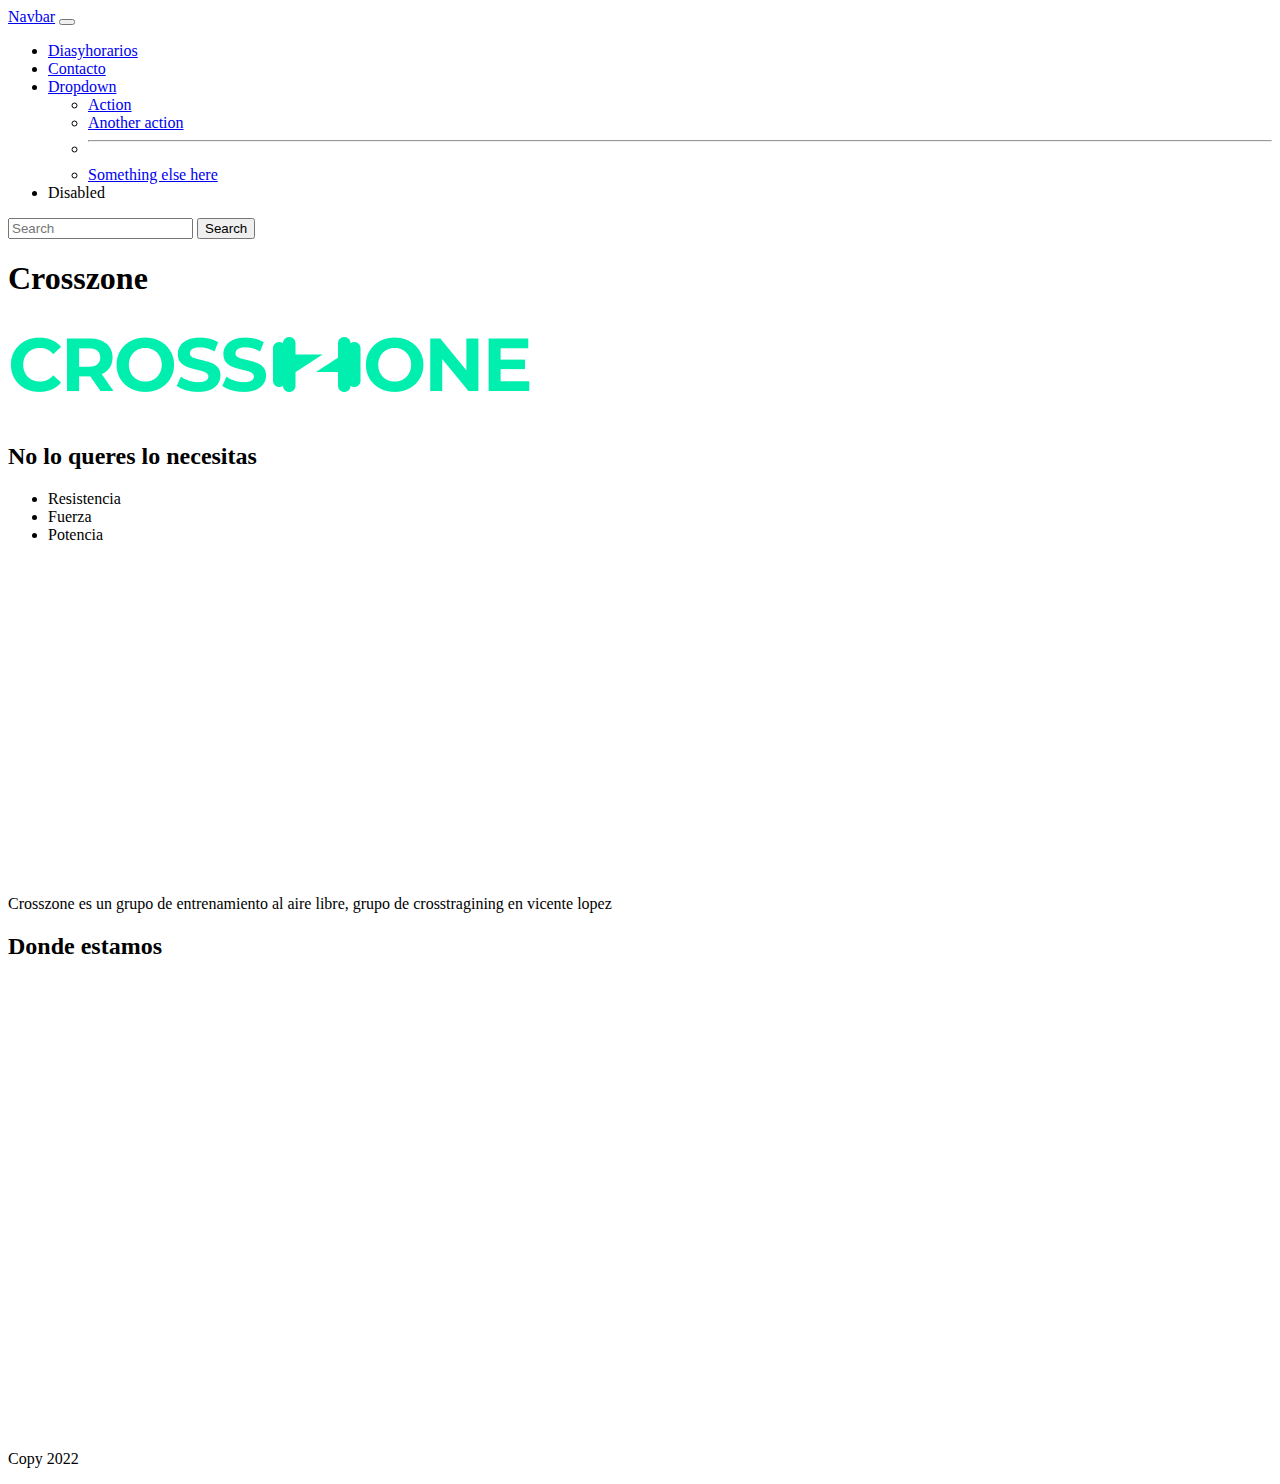
==== index.html @ 47f66371 "primer version del proyecto" ====
<!DOCTYPE html>
<html lang="es">
<head>
    <meta charset="UTF-8">
    <meta http-equiv="X-UA-Compatible" content="IE=edge">
    <meta name="viewport" content="width=device-width, initial-scale=1.0">
    <title>Crosszone</title>

    <link rel="stylesheet" href="./css/bootstrap.min.css.map">

    <link rel="stylesheet" href="./CSS/style.css">
    
</head>
<body>
    <header class="encabezado">
        <nav class="navbar navbar-expand-lg bg-light">
            <div class="container-fluid">
              <a class="navbar-brand" href="#">Navbar</a>
              <button class="navbar-toggler" type="button" data-bs-toggle="collapse" data-bs-target="#navbarSupportedContent" aria-controls="navbarSupportedContent" aria-expanded="false" aria-label="Toggle navigation">
                <span class="navbar-toggler-icon"></span>
              </button>
              <div class="collapse navbar-collapse" id="navbarSupportedContent">
                <ul class="navbar-nav me-auto mb-2 mb-lg-0">
                  <li class="nav-item">
                    <a class="nav-link active" aria-current="page" href="./diasyhorarios.html">Diasyhorarios</a>
                  </li>
                  <li class="nav-item">
                    <a class="nav-link" href="./contacto.html">Contacto</a>
                  </li>
                  <li class="nav-item dropdown">
                    <a class="nav-link dropdown-toggle" href="#" role="button" data-bs-toggle="dropdown" aria-expanded="false">
                      Dropdown
                    </a>
                    <ul class="dropdown-menu">
                      <li><a class="dropdown-item" href="#">Action</a></li>
                      <li><a class="dropdown-item" href="#">Another action</a></li>
                      <li><hr class="dropdown-divider"></li>
                      <li><a class="dropdown-item" href="#">Something else here</a></li>
                    </ul>
                  </li>
                  <li class="nav-item">
                    <a class="nav-link disabled">Disabled</a>
                  </li>
                </ul>
                <form class="d-flex" role="search">
                  <input class="form-control me-2" type="search" placeholder="Search" aria-label="Search">
                  <button class="btn btn-outline-success" type="submit">Search</button>
                </form>
              </div>
            </div>
          </nav>
        <!--nav>
            <ul class="encabezadohijo">
                <li><a href="./diasyhorarios.html">Dias y Horarios</a></li>
                <li><a href="./galeria.html">Galeria</a> </li>  
                <li><a href="./tienda.html">Tienda</a> </li>
                <li><a href="./contacto.html">Contacto</a> </li> 
            </ul-->
        </nav>
    </header>
    <main class="container conta.sm"> 

        <h1 class="verde">Crosszone </h1>
        
        <section class="item-fixed"> 
            <div>

                 <img src="./img/ligov1.png" alt="">

            </div>
        </section>
        <section>
            
            <div class="crosszone">
    
                <h2> No lo queres lo necesitas </h2>
    
                <ul>
                    <li>Resistencia</li>
                    <li>Fuerza</li>
                    <li>Potencia</li>
                    
                </ul>
    
            </div>

        </section>

        <section>

            <div>

                <iframe width="560" height="315" src="https://www.youtube.com/embed/nc0QrxbP74s" title="YouTube video player" frameborder="0" allow="accelerometer; autoplay; clipboard-write; encrypted-media; gyroscope; picture-in-picture" allowfullscreen></iframe>
        
            </div>

            <div class="crosszone">

                <p>
                    Crosszone es un grupo de entrenamiento
                al aire libre, grupo de crosstragining
                en vicente lopez
                </p>

            </div>

        </section>

        <div>

            <h2 class="beige"> Donde estamos </h2>
           
             <iframe src="https://www.google.com/maps/embed?pb=!1m18!1m12!1m3!1d3287.2800205030903!2d-58.47177838519817!3d-34.52113286063916!2m3!1f0!2f0!3f0!3m2!1i1024!2i768!4f13.1!3m3!1m2!1s0x95bcb1257bd13c11%3A0x777245b3fcadd1c2!2sCrossZone%20Vicente%20L%C3%B3pez!5e0!3m2!1ses-419!2sar!4v1658753185412!5m2!1ses-419!2sar" width="600" height="450" style="border:0;" allowfullscreen="" loading="lazy" referrerpolicy="no-referrer-when-downgrade"></iframe>

        </div>

    </main>

    <footer id="footer">

        <p> Copy 2022</p>

    </footer>
<script src="./css/js/bootstrap.bundle.min.js.map"></script>
</body>

</html>
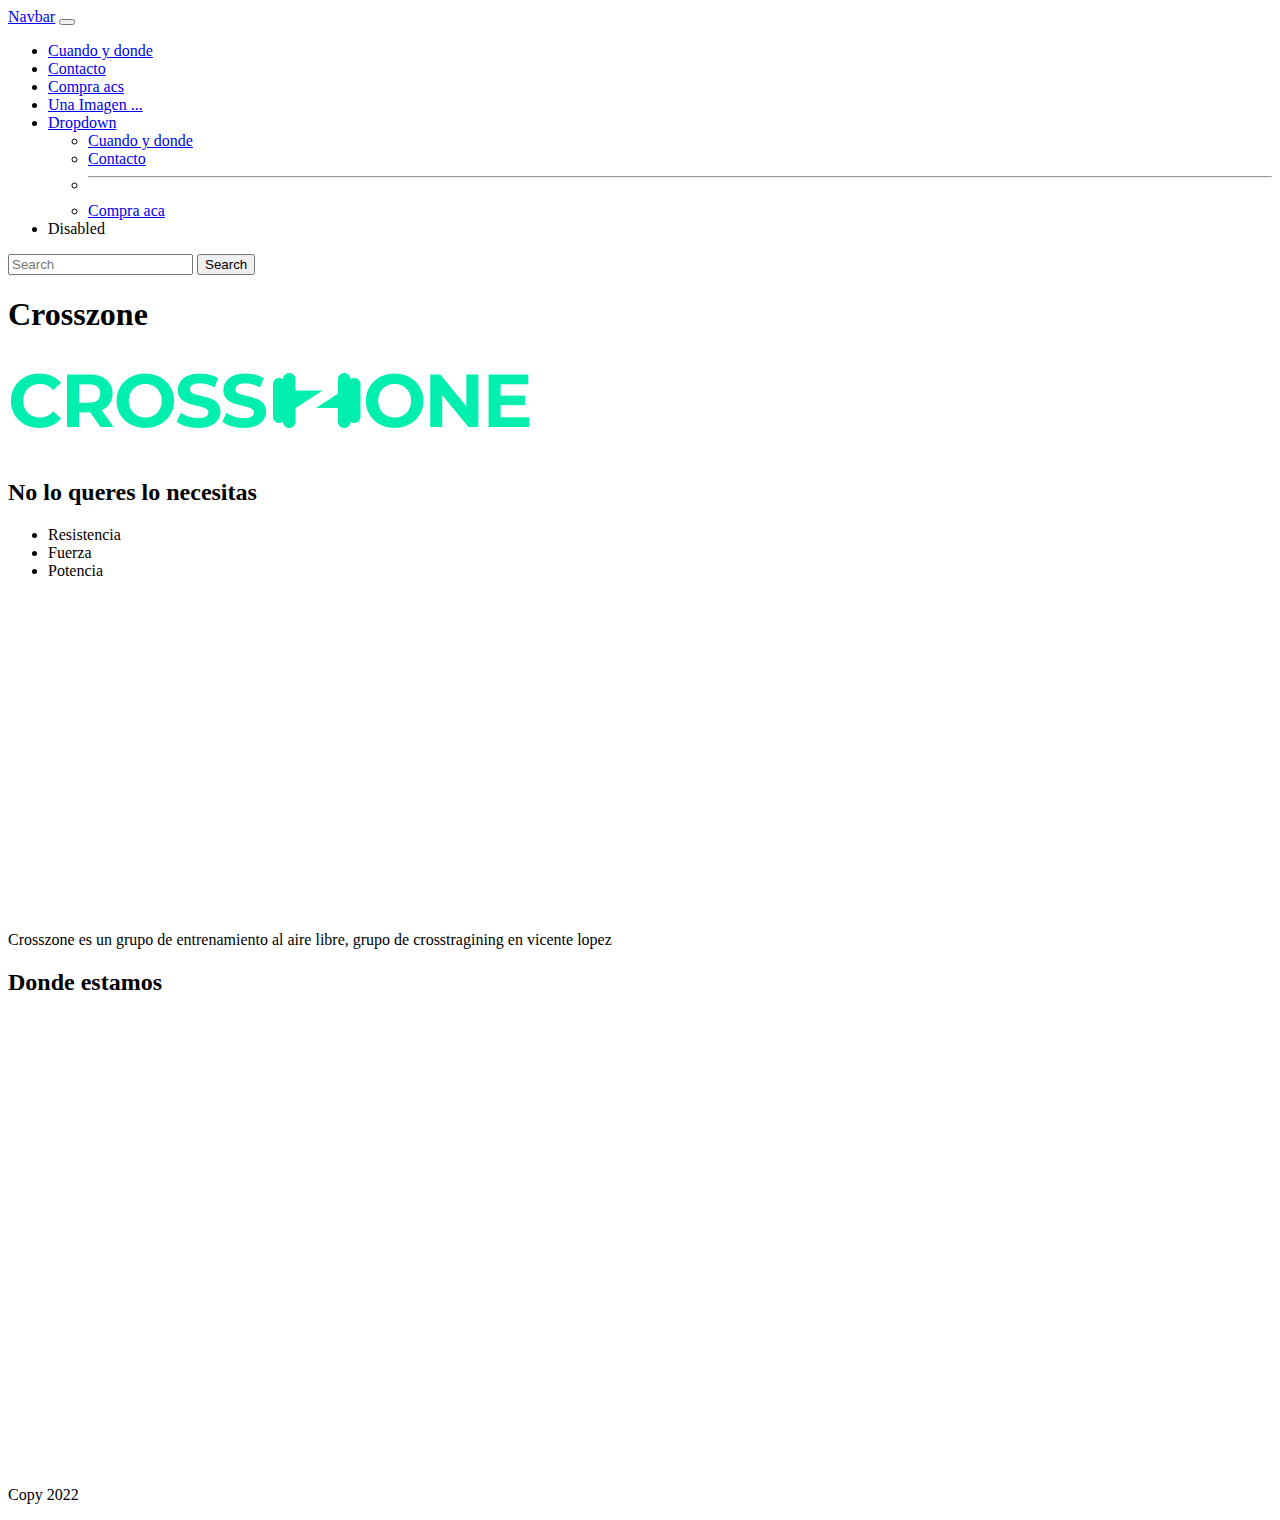
==== commit 73859a19: "intento de bootstrap carrosel" ====
--- a/index.html
+++ b/index.html
@@ -22,20 +22,27 @@
               <div class="collapse navbar-collapse" id="navbarSupportedContent">
                 <ul class="navbar-nav me-auto mb-2 mb-lg-0">
                   <li class="nav-item">
-                    <a class="nav-link active" aria-current="page" href="./diasyhorarios.html">Diasyhorarios</a>
+                    <a class="nav-link active" aria-current="page" href="./diasyhorarios.html">Cuando y donde</a>
                   </li>
                   <li class="nav-item">
                     <a class="nav-link" href="./contacto.html">Contacto</a>
+                  <li class="nav-item">
+                    <a class="nav-link active" aria-current="page" href="./tienda.html">Compra acs</a>
+                  </li>
+                  <li class="nav-item">
+                    <a class="nav-link active" aria-current="page" href="./galeria.html">Una Imagen ...</a>
+                  </li>
+                  
                   </li>
                   <li class="nav-item dropdown">
                     <a class="nav-link dropdown-toggle" href="#" role="button" data-bs-toggle="dropdown" aria-expanded="false">
                       Dropdown
                     </a>
                     <ul class="dropdown-menu">
-                      <li><a class="dropdown-item" href="#">Action</a></li>
-                      <li><a class="dropdown-item" href="#">Another action</a></li>
+                      <li><a class="dropdown-item" href="./diasyhorarios.html">Cuando y donde</a></li>
+                      <li><a class="dropdown-item" href="./contacto.html">Contacto</a></li>
                       <li><hr class="dropdown-divider"></li>
-                      <li><a class="dropdown-item" href="#">Something else here</a></li>
+                      <li><a class="dropdown-item" href="./tienda.html">Compra aca</a></li>
                     </ul>
                   </li>
                   <li class="nav-item">
